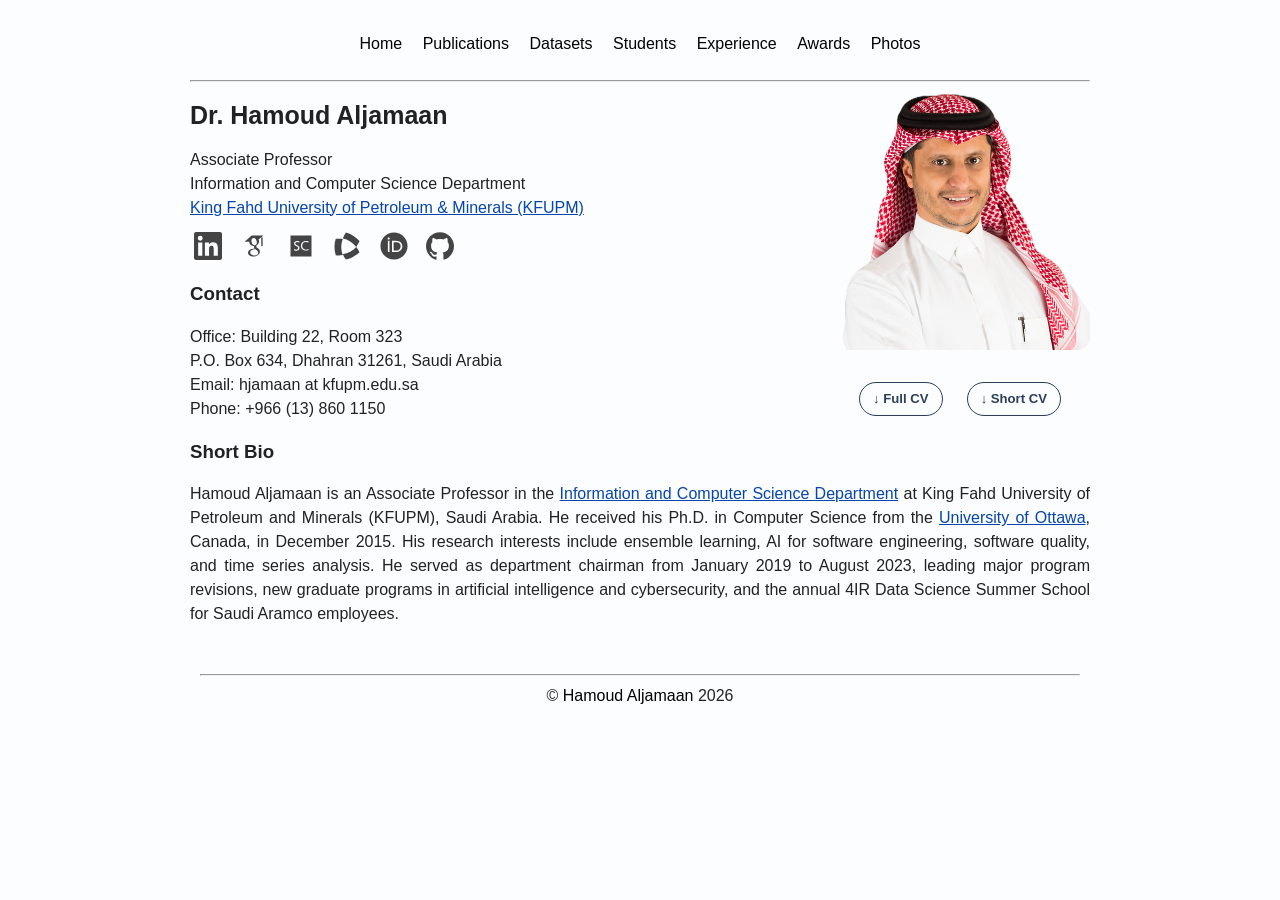
==== index.html @ aa167453 "Launch personal academic website Complete site with publications, datasets, students, experience, aw" ====
<!DOCTYPE html>
<html lang="en-us">
  <head>
    <meta charset="utf-8">
    <meta name="viewport" content="width=device-width, initial-scale=1">
    <title>Dr. Hamoud Aljamaan | King Fahd University of Petroleum and Minerals</title>
    <meta name="description" content="Hamoud Aljamaan is an Associate Professor in the Information and Computer Science Department at KFUPM. Research in ensemble learning, AI for software engineering, software quality, and time series analysis.">
    <meta name="keywords" content="Hamoud Aljamaan, KFUPM, machine learning, software engineering, ensemble learning, code smell detection, software quality, time series analysis">
    <meta name="author" content="Hamoud Aljamaan">
    <link rel="canonical" href="https://hjamaan.github.io/">
    <meta property="og:type" content="profile">
    <meta property="og:title" content="Dr. Hamoud Aljamaan | KFUPM">
    <meta property="og:description" content="Associate Professor at KFUPM. Research in ensemble learning, AI for software engineering, software quality, and time series analysis.">
    <meta property="og:url" content="https://hjamaan.github.io/">
    <link rel="stylesheet" href="css/style.css">
    <link rel="stylesheet" href="css/fonts.css">
    <script type="application/ld+json">
    {
      "@context": "https://schema.org",
      "@type": "Person",
      "name": "Hamoud Aljamaan",
      "honorificPrefix": "Dr.",
      "honorificSuffix": "PhD",
      "jobTitle": "Associate Professor",
      "url": "https://hjamaan.github.io/",
      "image": "https://hjamaan.github.io/images/hamoud.png",
      "worksFor": {
        "@type": "CollegeOrUniversity",
        "name": "King Fahd University of Petroleum and Minerals",
        "url": "https://www.kfupm.edu.sa/"
      },
      "alumniOf": {
        "@type": "CollegeOrUniversity",
        "name": "University of Ottawa",
        "url": "https://www.uottawa.ca/"
      },
      "knowsAbout": [
        "Ensemble Learning",
        "AI for Software Engineering",
        "Software Quality",
        "Code Smell Detection",
        "Time Series Analysis",
        "Machine Learning"
      ],
      "sameAs": [
        "https://www.linkedin.com/in/hamoud-aljamaan-phd-29165220",
        "https://scholar.google.com/citations?user=fksfZOgAAAAJ&hl=en",
        "https://www.scopus.com/authid/detail.uri?authorId=57220207494",
        "https://orcid.org/0000-0002-2146-9348",
        "https://github.com/hjamaan"
      ],
      "email": "hjamaan@kfupm.edu.sa",
      "address": {
        "@type": "PostalAddress",
        "streetAddress": "P.O. Box 634",
        "addressLocality": "Dhahran",
        "postalCode": "31261",
        "addressCountry": "SA"
      }
    }
    </script>
  </head>
  <body>
    <nav>
      <ul class="menu">
        <li><a href="index.html">Home</a></li>
        <li><a href="publications/index.html">Publications</a></li>
        <li><a href="datasets/index.html">Datasets</a></li>
        <li><a href="students/index.html">Students</a></li>
        <li><a href="experience/index.html">Experience</a></li>
        <li><a href="awards/index.html">Awards</a></li>
        <li><a href="photos/index.html">Photos</a></li>
      </ul>
      <hr>
    </nav>

    <div class="photo-column">
      <img src="images/hamoud.png" alt="Hamoud Aljamaan" class="profile-photo">
      <div class="cv-row">
        <a class="cv-pill" href="cv/HamoudAljamaan_CV.pdf" target="_blank" rel="noopener">↓ Full CV</a>
        <a class="cv-pill" href="cv/Hamoud_Aljamaan_CV_Short.pdf" target="_blank" rel="noopener">↓ Short CV</a>
      </div>
    </div>

    <h2 style="font-size: 25px;" id="hamoud-aljamaan">Dr. Hamoud Aljamaan</h2>

    <div class="profile-block">
      <p>
        Associate Professor<br>
        Information and Computer Science Department<br>
        <a href="https://www.kfupm.edu.sa/" target="_blank" rel="noopener">King Fahd University of Petroleum &amp; Minerals (KFUPM)</a>
      </p>
      <nav class="profile-links" aria-label="Academic and code profiles">
        <a class="profile-link" href="https://www.linkedin.com/in/hamoud-aljamaan-phd-29165220" target="_blank" rel="noopener" aria-label="LinkedIn">
          <span class="profile-link__stack">
            <img class="profile-link__img profile-link__img--default" src="images/icons/linkedin.svg" width="28" height="28" alt="">
            <img class="profile-link__img profile-link__img--hover" src="images/icons/linkedin-color.svg" width="28" height="28" alt="">
          </span>
        </a>
        <a class="profile-link" href="https://scholar.google.com/citations?user=fksfZOgAAAAJ&amp;hl=en" target="_blank" rel="noopener" aria-label="Google Scholar">
          <span class="profile-link__stack">
            <img class="profile-link__img profile-link__img--default" src="images/icons/google-scholar.svg" width="28" height="28" alt="">
            <img class="profile-link__img profile-link__img--hover" src="images/icons/google-scholar-color.svg" width="28" height="28" alt="">
          </span>
        </a>
        <a class="profile-link" href="https://www.scopus.com/authid/detail.uri?authorId=57220207494" target="_blank" rel="noopener" aria-label="Scopus">
          <span class="profile-link__stack">
            <img class="profile-link__img profile-link__img--default" src="images/icons/scopus.svg" width="28" height="28" alt="">
            <img class="profile-link__img profile-link__img--hover" src="images/icons/scopus-color.svg" width="28" height="28" alt="">
          </span>
        </a>
        <a class="profile-link" href="https://www.webofscience.com/wos/author/record/N-9756-2019" target="_blank" rel="noopener" aria-label="Web of Science">
          <span class="profile-link__stack">
            <img class="profile-link__img profile-link__img--default" src="images/icons/clarivate.svg" width="28" height="28" alt="">
            <img class="profile-link__img profile-link__img--hover" src="images/icons/clarivate-color.svg" width="28" height="28" alt="">
          </span>
        </a>
        <a class="profile-link" href="https://orcid.org/0000-0002-2146-9348" target="_blank" rel="noopener" aria-label="ORCID">
          <span class="profile-link__stack">
            <img class="profile-link__img profile-link__img--default" src="images/icons/orcid.svg" width="28" height="28" alt="">
            <img class="profile-link__img profile-link__img--hover" src="images/icons/orcid-color.svg" width="28" height="28" alt="">
          </span>
        </a>
        <a class="profile-link" href="https://github.com/hjamaan" target="_blank" rel="noopener" aria-label="GitHub">
          <span class="profile-link__stack">
            <img class="profile-link__img profile-link__img--default" src="images/icons/github.svg" width="28" height="28" alt="">
            <img class="profile-link__img profile-link__img--hover" src="images/icons/github-color.svg" width="28" height="28" alt="">
          </span>
        </a>
      </nav>

      <h3>Contact</h3>
      <p>
        Office: Building 22, Room 323<br>
        P.O. Box 634, Dhahran 31261, Saudi Arabia<br>
        Email: hjamaan at kfupm.edu.sa<br>
        Phone: +966 (13) 860 1150
      </p>
    </div>

    <h3>Short Bio</h3>
    <p class="short-bio">
      Hamoud Aljamaan is an Associate Professor in the
      <a href="https://ics.kfupm.edu.sa/" target="_blank" rel="noopener">Information and Computer Science Department</a>
      at King Fahd University of Petroleum and Minerals (KFUPM), Saudi Arabia. He received his Ph.D. in Computer Science from the
      <a href="https://www.uottawa.ca/" target="_blank" rel="noopener">University of Ottawa</a>, Canada, in December 2015.
      His research interests include ensemble learning, AI for software engineering, software quality, and time series analysis.
      He served as department chairman from January 2019 to August 2023, leading major program revisions, new graduate programs in artificial intelligence and cybersecurity,
      and the annual 4IR Data Science Summer School for Saudi Aramco employees.
    </p>

    <footer>
      <hr>
      &copy; <a href="https://hjamaan.github.io/">Hamoud Aljamaan</a> 2026    </footer>
  </body>
</html>
---- css/style.css ----
body {
  max-width: 900px;
  margin: auto;
  padding: 0.5em;
  line-height: 1.5em;
  color: #222;
  background: #fbfdff;
}

.menu {
  padding: 8px;
}

.menu li {
  display: inline-block;
}

.article-meta,
.menu a {
  text-decoration: none;
  color: #000000;
  padding: 3px 8px;
  border-radius: 4px;
}

.menu a:hover {
  color: #000000;
  text-decoration: underline;
}

.menu,
.article-meta,
footer {
  text-align: center;
}

.title {
  font-size: 0.9em;
  color: #000000;
}

footer {
  padding: 10px;
  margin-top: 30px;
}

footer a {
  text-decoration: none;
  color: #000000;
}

footer a:hover {
  color: #000000;
  text-decoration: underline;
}

a {
  color: #0645ad;
}

a:hover {
  color: #003b8f;
}

pre {
  border: 1px solid #c7d7f2;
  box-shadow: 3px 3px 3px #eaf2ff;
  padding: 1em;
  overflow-x: auto;
  background: #f8fbff;
}

code {
  background: #f3f7ff;
}

pre code {
  background: none;
}

img,
iframe,
video {
  max-width: 100%;
}

main {
  hyphens: auto;
}

blockquote {
  background: #f3f7ff;
  border-left: 5px solid #c7d7f2;
  padding: 3px 1em 3px;
}

.photo-column {
  float: right;
  display: flex;
  flex-direction: column;
  align-items: center;
  gap: 0.8em;
  margin-left: 20px;
  margin-bottom: 8px;
}

.profile-photo {
  width: 260px;
  aspect-ratio: 1 / 1;
  object-fit: cover;
  border-radius: 5%;
  display: block;
}

.profile-block p {
  margin: 0.4em 0;
}

.profile-links {
  display: flex;
  flex-wrap: wrap;
  gap: 0.65rem;
  align-items: center;
  margin: 0.5em 0 0.75em;
}

.profile-link {
  display: inline-flex;
  text-decoration: none;
  line-height: 0;
  border-radius: 4px;
  padding: 4px;
  transition: background 0.15s ease;
}

.profile-link:hover {
  background: #f0f4fa;
}

.profile-link__stack {
  position: relative;
  display: block;
  width: 28px;
  height: 28px;
}

.profile-link__img {
  display: block;
  width: 28px;
  height: 28px;
  transition: opacity 0.15s ease;
}

.profile-link__img--hover {
  position: absolute;
  top: 0;
  left: 0;
  opacity: 0;
}

.profile-link:hover .profile-link__img--default {
  opacity: 0;
}

.profile-link:hover .profile-link__img--hover {
  opacity: 1;
}

.short-bio {
  text-align: justify;
}

.pub-list {
  list-style: none;
  padding-left: 0;
}

.pub-list li {
  margin-bottom: 1.1em;
  padding-bottom: 1.1em;
  border-bottom: 1px solid #dbeafe;
}

.pub-list li:last-child {
  border-bottom: none;
}

.pub-title {
  font-weight: bold;
  display: block;
  margin-bottom: 0.2em;
}

.photo-gallery {
  display: grid;
  grid-template-columns: repeat(auto-fill, minmax(220px, 1fr));
  gap: 12px;
  margin-top: 1em;
}

.photo-gallery img {
  width: 100%;
  height: auto;
  border-radius: 4px;
  border: 1px solid #c7d7f2;
}

.arabic-quote {
  font-family: 'Amiri', serif;
  font-size: 1.25em;
  color: #2c3e5a;
  text-align: center;
  direction: rtl;
  margin: 1.8em auto;
  max-width: 560px;
  border: none;
  background: none;
  padding: 0;
}

.arabic-quote::before {
  content: '❧';
  display: block;
  text-align: center;
  font-size: 1.2em;
  color: #a0b4cc;
  margin-bottom: 0.5em;
}

.arabic-quote::after {
  content: '❧';
  display: block;
  text-align: center;
  font-size: 1.2em;
  color: #a0b4cc;
  margin-top: 0.5em;
}

.arabic-quote p {
  margin: 0.3em 0;
  line-height: 2em;
}

.contact-list {
  list-style: none;
  padding: 0;
  margin: 0.5em 0 0;
  display: flex;
  flex-direction: column;
  gap: 0.45em;
}

.contact-list li {
  display: flex;
  align-items: baseline;
  gap: 0.65em;
  font-size: 0.9em;
}

.contact-label {
  font-size: 0.72em;
  font-weight: 700;
  color: #1a4a8a;
  background: #e6eef9;
  border-radius: 4px;
  padding: 1px 7px;
  white-space: nowrap;
  flex-shrink: 0;
}

.cv-row {
  display: flex;
  gap: 1.5em;
  justify-content: center;
  margin-top: 1.2em;
}

.cv-pill {
  display: inline-block;
  padding: 0.3em 1em;
  border-radius: 999px;
  border: 1.5px solid #2c3e5a;
  color: #2c3e5a;
  font-size: 0.82em;
  font-weight: 600;
  text-decoration: none;
  transition: background 0.15s ease, color 0.15s ease;
}

.cv-pill:hover {
  background: #2c3e5a;
  color: #fff;
}

.dataset-list {
  list-style: none;
  padding: 0;
}

.dataset-card {
  border: 1px solid #dbeafe;
  border-radius: 8px;
  padding: 1.2em 1.4em;
  margin-bottom: 1.4em;
  background: #f8fbff;
}

.dataset-title {
  font-size: 1em;
  margin: 0 0 0.3em;
}

.dataset-authors {
  font-size: 0.85em;
  color: #555;
  margin: 0 0 0.6em;
}

.dataset-desc {
  font-size: 0.9em;
  margin: 0 0 0.75em;
}

.dataset-links {
  display: flex;
  gap: 0.6em;
  margin-bottom: 0.75em;
}

.dataset-link {
  font-size: 0.78em;
  font-weight: 600;
  padding: 2px 10px;
  border-radius: 999px;
  border: 1.5px solid #1a4a8a;
  color: #1a4a8a;
  text-decoration: none;
  transition: background 0.15s, color 0.15s;
}

.dataset-link:hover {
  background: #1a4a8a;
  color: #fff;
}

.bibtex summary {
  font-size: 0.8em;
  font-weight: 600;
  color: #555;
  cursor: pointer;
  user-select: none;
}

.bibtex pre {
  margin: 0.5em 0 0;
  font-size: 0.78em;
  background: #f0f4fa;
  border: 1px solid #c7d7f2;
  box-shadow: none;
}

.exp-card {
  border: 1px solid #dbeafe;
  border-radius: 8px;
  padding: 1em 1.4em;
  margin-bottom: 1.2em;
  background: #f8fbff;
}

.exp-header {
  display: flex;
  justify-content: space-between;
  align-items: baseline;
  flex-wrap: wrap;
  gap: 0.3em;
  margin-bottom: 0.1em;
}

.exp-role {
  font-weight: 700;
  font-size: 0.97em;
}

.exp-date {
  font-size: 0.78em;
  font-weight: 600;
  color: #1a4a8a;
  background: #e6eef9;
  border-radius: 999px;
  padding: 2px 10px;
  white-space: nowrap;
}

.exp-org {
  font-size: 0.85em;
  color: #555;
  margin: 0 0 0.65em;
}

.exp-list {
  font-size: 0.88em;
  margin: 0;
  padding-left: 1.3em;
}

.exp-list li {
  margin-bottom: 0.25em;
}

.exp-header__right {
  display: flex;
  flex-direction: column;
  align-items: flex-end;
  gap: 0.4em;
  flex-shrink: 0;
}

.inst-logo {
  display: block;
  width: 100px;
  height: 36px;
  object-fit: contain;
  object-position: right center;
}

.exp-details {
  margin-top: 0.4em;
}

.exp-details summary {
  font-size: 0.82em;
  font-weight: 600;
  color: #1a4a8a;
  cursor: pointer;
  user-select: none;
  list-style: none;
  display: flex;
  align-items: center;
  gap: 0.3em;
}

.exp-details summary::before {
  content: '▸';
  font-size: 0.85em;
}

.exp-details[open] summary::before {
  content: '▾';
}

.exp-details .exp-list {
  margin-top: 0.5em;
}

.section-banner {
  display: flex;
  justify-content: space-between;
  align-items: center;
  background: #f8fbff;
  border: 1px solid #dbeafe;
  border-radius: 8px;
  padding: 0.55em 1.1em;
  margin-bottom: 0.9em;
}

.section-banner__label {
  font-weight: 700;
  font-size: 0.95em;
  color: #1a4a8a;
}

.section-banner__count {
  font-size: 0.78em;
  font-weight: 600;
  color: #555;
  background: #e6eef9;
  border-radius: 999px;
  padding: 2px 10px;
}

.student-cards {
  display: grid;
  grid-template-columns: repeat(auto-fill, minmax(170px, 1fr));
  gap: 1em;
  margin: 0.8em 0 1.5em;
}

.student-card {
  background: #f8fbff;
  border: 1px solid #dbeafe;
  border-radius: 8px;
  padding: 0.9em 1em;
}

.student-card__name {
  font-weight: 700;
  font-size: 0.95em;
  margin-bottom: 0.3em;
}



.students-inline {
  display: flex;
  flex-wrap: wrap;
  gap: 0.4em 1.2em;
  padding: 0;
  margin: 0.4em 0 1em;
}

.student-list {
  list-style: none;
  padding-left: 0;
}

.student-list li {
  padding: 0.6em 0;
  border-bottom: 1px solid #e8eef7;
}

.student-list li:last-child {
  border-bottom: none;
}

.degree-badge {
  display: inline-block;
  font-size: 0.72em;
  font-weight: 600;
  border-radius: 3px;
  padding: 1px 6px;
  vertical-align: middle;
  margin-left: 4px;
  letter-spacing: 0.03em;
}

.degree-badge--phd {
  background: #ede9fe;
  color: #5b21b6;
}

.degree-badge--msc {
  background: #e6eef9;
  color: #1a4a8a;
}

.grad-date {
  font-size: 0.85em;
  color: #666;
  margin-left: 4px;
}

.thesis-title {
  font-size: 0.9em;
  color: #444;
  display: block;
  margin-top: 0.2em;
}

.photo-mosaic {
  display: flex;
  flex-direction: column;
  gap: 8px;
  margin-top: 1.2em;
}

.photo-row {
  display: flex;
  gap: 8px;
  align-items: flex-start;
}

.photo-mosaic__item {
  flex-basis: 0;
  min-width: 0;
  border-radius: 6px;
  border: 1px solid #c7d7f2;
  overflow: hidden;
}

.photo-mosaic__item img {
  width: 100%;
  height: auto;
  display: block;
  transition: transform 0.3s ease;
}

.photo-mosaic__item:hover img {
  transform: scale(1.03);
}

.video-preview {
  position: relative;
  display: block;
  border-radius: 8px;
  overflow: hidden;
  margin: 0 auto 1.2em;
  border: 1px solid #c7d7f2;
  max-width: 320px;
}

.video-preview img {
  width: 100%;
  display: block;
  transition: transform 0.3s ease;
}

.video-preview:hover img {
  transform: scale(1.02);
}

.video-preview__play {
  position: absolute;
  top: 50%;
  left: 50%;
  transform: translate(-50%, -50%);
  width: 64px;
  height: 64px;
  background: rgba(200, 0, 0, 0.88);
  border-radius: 50%;
  display: flex;
  align-items: center;
  justify-content: center;
  transition: background 0.2s ease, transform 0.2s ease;
  pointer-events: none;
}

.video-preview:hover .video-preview__play {
  background: rgba(200, 0, 0, 1);
  transform: translate(-50%, -50%) scale(1.08);
}

.video-preview__play::after {
  content: '';
  display: block;
  width: 0;
  height: 0;
  border-top: 12px solid transparent;
  border-bottom: 12px solid transparent;
  border-left: 20px solid #fff;
  margin-left: 4px;
}

@media (max-width: 650px) {
  .photo-row {
    flex-direction: column;
  }
  .photo-mosaic__item {
    flex-grow: 1 !important;
  }
}

@media (max-width: 650px) {
  body {
    max-width: 100%;
  }

  .photo-column {
    float: none;
    margin: 0 auto 1em;
  }

  .profile-photo {
    width: 100%;
    max-width: 260px;
  }
}
---- css/fonts.css ----
body {
  font-family: Optima, Candara, Calibri, Arial, sans-serif;
}
code {
  font-family: "Lucida Console", Monaco, monospace;
  font-size: 85%;
}
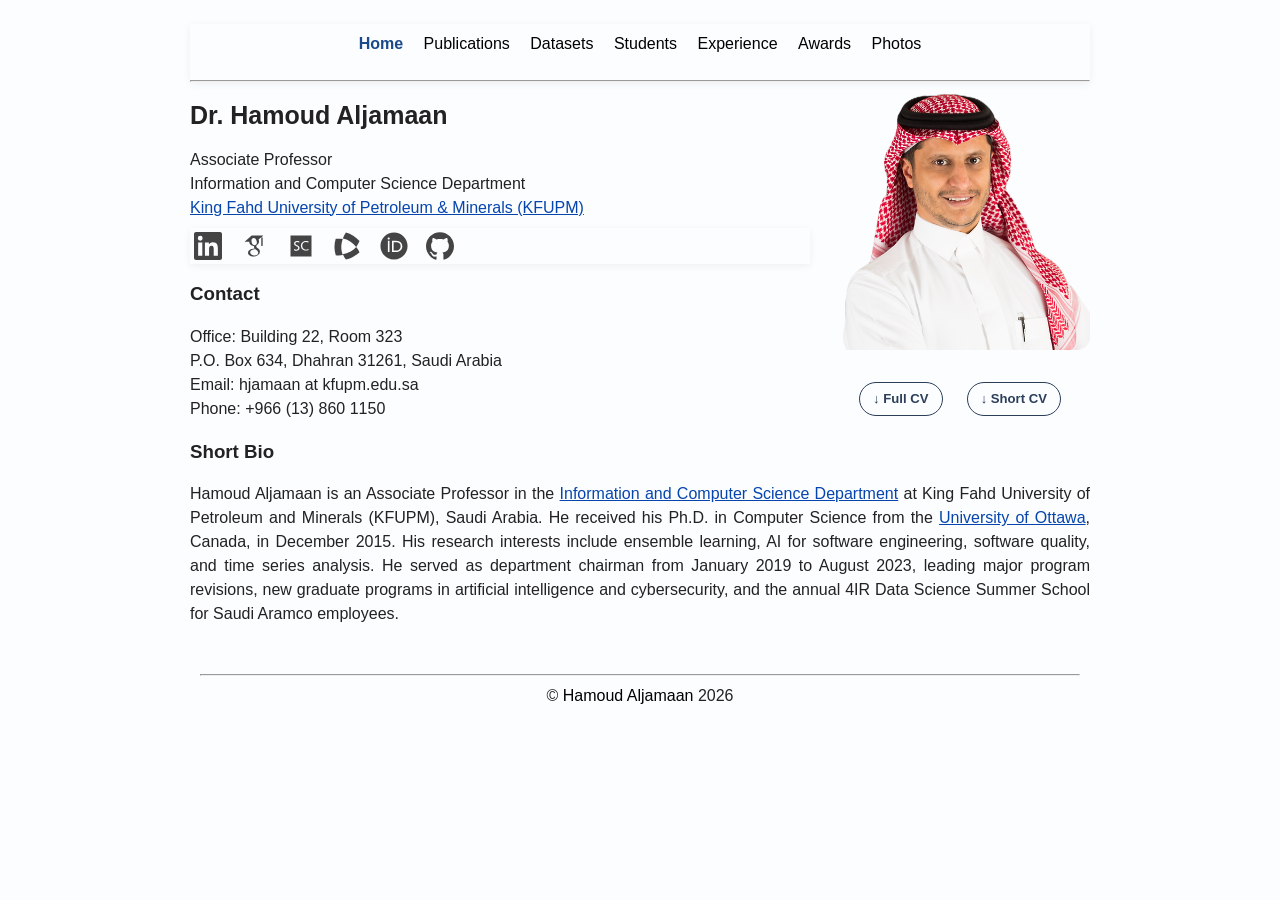
==== commit bfdfa51e: "Enhance nav, photos, and publications - Add sticky nav, active page highlight, and mobile hamburger " ====
--- a/index.html
+++ b/index.html
@@ -8,6 +8,7 @@
     <meta name="keywords" content="Hamoud Aljamaan, KFUPM, machine learning, software engineering, ensemble learning, code smell detection, software quality, time series analysis">
     <meta name="author" content="Hamoud Aljamaan">
     <link rel="canonical" href="https://hjamaan.github.io/">
+    <meta name="google-site-verification" content="NPZahUFGNj3avccWlGTsc9GKhFCLbzlPi6lN5hGhdtE">
     <meta property="og:type" content="profile">
     <meta property="og:title" content="Dr. Hamoud Aljamaan | KFUPM">
     <meta property="og:description" content="Associate Professor at KFUPM. Research in ensemble learning, AI for software engineering, software quality, and time series analysis.">
@@ -62,8 +63,9 @@
   </head>
   <body>
     <nav>
+      <button class="nav-toggle" aria-label="Toggle navigation" aria-expanded="false">&#9776;</button>
       <ul class="menu">
-        <li><a href="index.html">Home</a></li>
+        <li><a href="index.html" class="active">Home</a></li>
         <li><a href="publications/index.html">Publications</a></li>
         <li><a href="datasets/index.html">Datasets</a></li>
         <li><a href="students/index.html">Students</a></li>
@@ -152,5 +154,6 @@
     <footer>
       <hr>
       &copy; <a href="https://hjamaan.github.io/">Hamoud Aljamaan</a> 2026    </footer>
+    <script src="js/nav.js"></script>
   </body>
 </html>
--- a/css/style.css
+++ b/css/style.css
@@ -7,6 +7,18 @@
   background: #fbfdff;
 }
 
+nav {
+  position: sticky;
+  top: 0;
+  background: #fbfdff;
+  z-index: 100;
+  box-shadow: 0 2px 8px rgba(0, 0, 0, 0.06);
+}
+
+.nav-toggle {
+  display: none;
+}
+
 .menu {
   padding: 8px;
 }
@@ -26,6 +38,11 @@
 .menu a:hover {
   color: #000000;
   text-decoration: underline;
+}
+
+.menu a.active {
+  font-weight: 700;
+  color: #1a4a8a;
 }
 
 .menu,
@@ -183,6 +200,10 @@
 
 .pub-list li:last-child {
   border-bottom: none;
+}
+
+.pub-list .dataset-links {
+  margin-bottom: 0;
 }
 
 .pub-title {
@@ -324,6 +345,7 @@
 .dataset-links {
   display: flex;
   gap: 0.6em;
+  margin-top: 0.4em;
   margin-bottom: 0.75em;
 }
 
@@ -570,6 +592,7 @@
 }
 
 .photo-mosaic__item {
+  position: relative;
   flex-basis: 0;
   min-width: 0;
   border-radius: 6px;
@@ -586,6 +609,76 @@
 
 .photo-mosaic__item:hover img {
   transform: scale(1.03);
+}
+
+.photo-caption {
+  position: absolute;
+  bottom: 0;
+  left: 0;
+  right: 0;
+  background: linear-gradient(transparent, rgba(0, 0, 0, 0.6));
+  color: #fff;
+  font-size: 0.75em;
+  padding: 18px 10px 8px;
+  opacity: 0;
+  transition: opacity 0.25s ease;
+  pointer-events: none;
+}
+
+.photo-mosaic__item:hover .photo-caption {
+  opacity: 1;
+}
+
+#lightbox {
+  display: none;
+  position: fixed;
+  inset: 0;
+  background: rgba(0, 0, 0, 0.88);
+  z-index: 1000;
+  align-items: center;
+  justify-content: center;
+  cursor: zoom-out;
+}
+
+#lightbox.open {
+  display: flex;
+}
+
+#lightbox img {
+  max-width: 92vw;
+  max-height: 92vh;
+  border-radius: 4px;
+  box-shadow: 0 8px 40px rgba(0, 0, 0, 0.5);
+  cursor: default;
+}
+
+#lightbox-close {
+  position: absolute;
+  top: 16px;
+  right: 20px;
+  background: none;
+  border: none;
+  color: #fff;
+  font-size: 2em;
+  cursor: pointer;
+  line-height: 1;
+  opacity: 0.8;
+}
+
+#lightbox-close:hover {
+  opacity: 1;
+}
+
+.video-row {
+  display: flex;
+  gap: 12px;
+  margin-bottom: 1.2em;
+}
+
+.video-row .video-preview {
+  flex: 1;
+  max-width: none;
+  margin: 0;
 }
 
 .video-preview {
@@ -643,9 +736,19 @@
 @media (max-width: 650px) {
   .photo-row {
     flex-direction: column;
+    gap: 8px;
   }
   .photo-mosaic__item {
+    flex-basis: auto !important;
     flex-grow: 1 !important;
+    width: 100%;
+  }
+  .photo-mosaic__item img {
+    width: 100%;
+    height: auto;
+  }
+  .video-preview {
+    max-width: 100%;
   }
 }
 
@@ -664,3 +767,38 @@
     max-width: 260px;
   }
 }
+
+@media (max-width: 650px) {
+  .nav-toggle {
+    display: block;
+    background: none;
+    border: none;
+    font-size: 1.4em;
+    cursor: pointer;
+    color: #1a4a8a;
+    padding: 6px 10px;
+    width: 100%;
+    text-align: right;
+  }
+
+  .menu {
+    display: none;
+    flex-direction: column;
+    padding: 4px 0 8px;
+    gap: 0;
+  }
+
+  .menu.open {
+    display: flex;
+  }
+
+  .menu li {
+    display: block;
+  }
+
+  .menu a {
+    display: block;
+    text-align: left;
+    padding: 6px 12px;
+  }
+}
